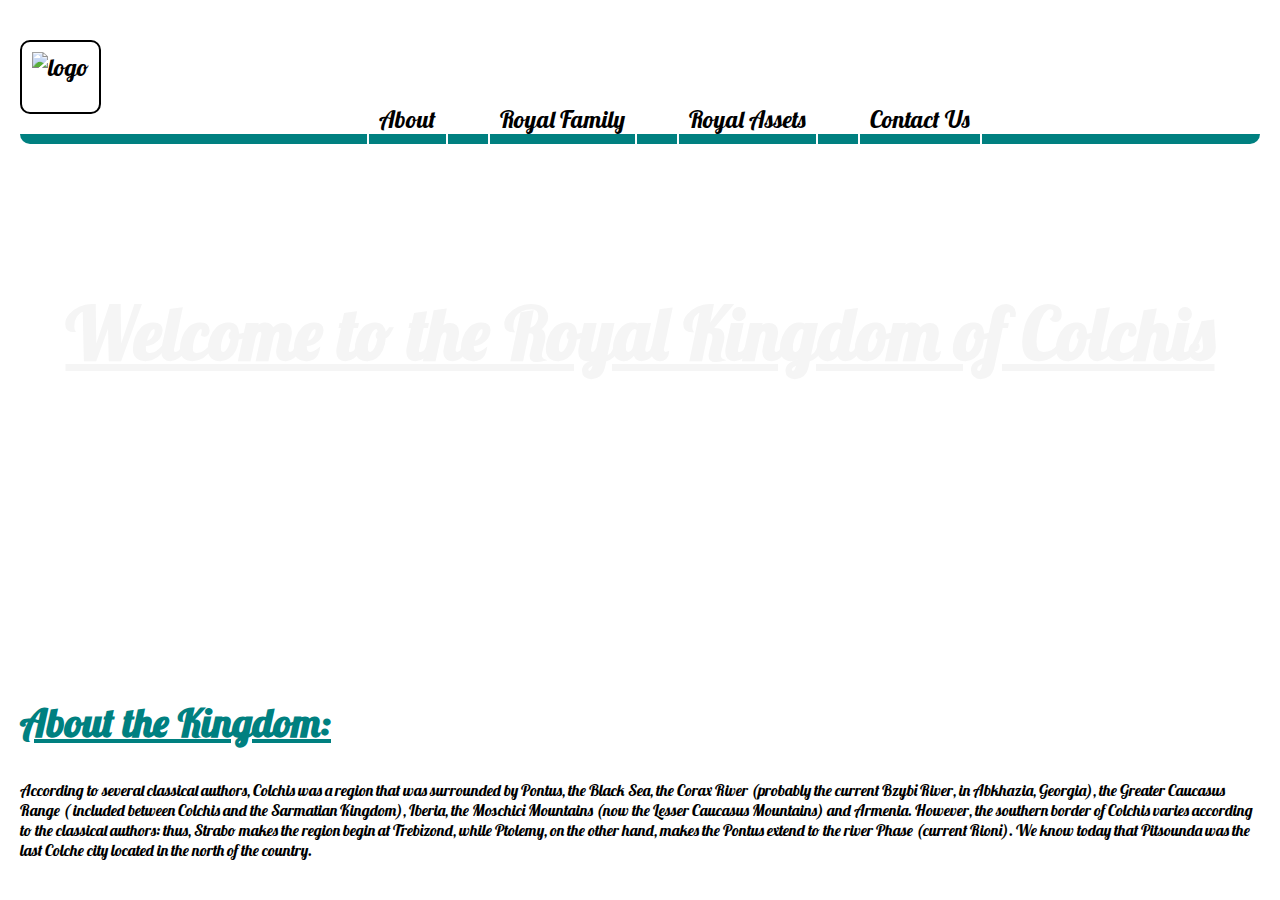
==== index.html @ 8de4387f "Initial commit" ====
<!DOCTYPE html>
<html>
  <head>
    <meta charset="utf-8" />
    <meta name="viewport" content="width=device-width" />
    <title>Web Development Tech Challenge</title>
    <link href="style.css" rel="stylesheet" type="text/css" />
  </head>
  <body>
    <!--Content goes here-->

    <!-- Navigation Section-->

    <header>
      <img id="logo"
      src=https://storage.googleapis.com/quest_editor_uploads/H4ijvZDAPnX9hnwzHwZhBYsghf3zzuIp.png
      alt="logo">
      <ul id="nav">
        <li><a href="/index.html">About</a></li>
        <li><a href="/royal-family.html">Royal Family</a></li>
        <li><a href="/assets.html">Royal Assets</a></li>
        <li><a href="/contact.html">Contact Us</a></li>
      </ul>
    </header>

    <!-- Hero Section -->

    <div id="hero">
      <h1>
        Welcome to the Royal Kingdom of Colchis
      </h1>
    </div>
    <h2>About the Kingdom:</h2>
    <p>
      According to several classical authors, Colchis was a region that was
      surrounded by Pontus, the Black Sea, the Corax River (probably the current
      Bzybi River, in Abkhazia, Georgia), the Greater Caucasus Range ( included
      between Colchis and the Sarmatian Kingdom), Iberia, the Moschici Mountains
      (now the Lesser Caucasus Mountains) and Armenia. However, the southern
      border of Colchis varies according to the classical authors: thus, Strabo
      makes the region begin at Trebizond, while Ptolemy, on the other hand,
      makes the Pontus extend to the river Phase (current Rioni). We know today
      that Pitsounda was the last Colche city located in the north of the
      country.
    </p>
  </body>
</html>
---- style.css ----
/* style commun à toutes les pages */

@import url("https://fonts.googleapis.com/css2?family=Lobster&display=swap");

body {
  margin: 20px;
  font-family: "Lobster", cursive, serif;
}

header {
  display: flex;
  font-size: 1.5em;
  border-bottom: solid 10px teal;
  border-radius: 10px;
}

#logo {
  margin-left: 0px;
  margin-top: 20px;
  margin-bottom: 20px;
  border: solid black 2px;
  padding: 10px;
  border-radius: 10px;
}

#nav {
  display: flex;
  margin-left: 15%;
  padding-top: 60px;
  margin-bottom: 0;
}

#nav a {
  text-decoration: none;
  color: black;
  padding: 10px;
  border: solid white 2px;
}

#nav a:hover {
  color: black;
  border: solid black 2px;
  padding: 10px;
  border-radius: 10px;
  text-decoration: none;
  cursor: pointer;
  box-shadow: 30px -16px teal;
}

#nav li {
  list-style-type: none;
  margin-left: 40px;
  white-space: nowrap;
}

h2 {
  font-size: 2.5em;
  text-decoration: underline;
  color: teal;
}

/* style de la page "About" */

#hero {
  background-image: url(https://images.pexels.com/photos/6788186/pexels-photo-6788186.jpeg?cs=srgb&dl=pexels-mohammed-zarovski-6788186.jpg&fm=jpg);
  height: 500px;
  width: 100%;
  background-repeat: no-repeat;
  background-size: cover;
  background-position: center;
  text-align: center;
  margin-top: 20px;
  border-radius: 10px;
}

#hero h1 {
  margin-top: 10%;
  display: inline-block;
  font-size: 4.5em;
  color: whitesmoke;
  text-decoration: underline;
}

/* style de la page "royal-family" */

#groupImg img {
  width: 260px;
  height: 400px;
  border-radius: 10px;
}

#groupImg {
  display: flex;
  justify-content: space-around;
  margin-top: 20px;
}

figcaption {
  text-align: center;
  color: teal;
  font-size: 2em;
  margin-top: 20px;
}

/* style de la page "assets" */

table {
  border: 2px solid black;
  border-radius: 10px;
  width: 70%;
  text-align: center;
  margin: auto;
  font-size: 1.2em;
}

td,
th {
  border: 2px solid teal;
  border-radius: 10px;
  width: 30%;
  height: 50px;
}

td {
  color: black;
}

th {
  color: white;
  background-color: teal;
  text-decoration: underline;
}

td:hover {
  background-color: teal;
  color: whitesmoke;
}

/* style de la page "contact" */

#contactForm {
  width: 70%;
  text-align: left;
  margin: auto;
  font-size: 1.5em;
  border: solid 2px teal;
  border-radius: 10px;
  padding: 20px;
}

#name,
#email {
  color: black;
  width: 90%;
  height: 2em;
}

#message {
  width: 90%;
  height: 10em;
}

#contSub {
  text-align: right;
}

#submit {
  width: 150px;
  background-color: teal;
  font-size: 1em;
  border: lightgray solid 2px;
  border-radius: 10px;
  font-family: "Lobster", cursive, serif;
}

#submit:hover {
  color: white;
  text-decoration: underline;
  cursor: pointer;
}
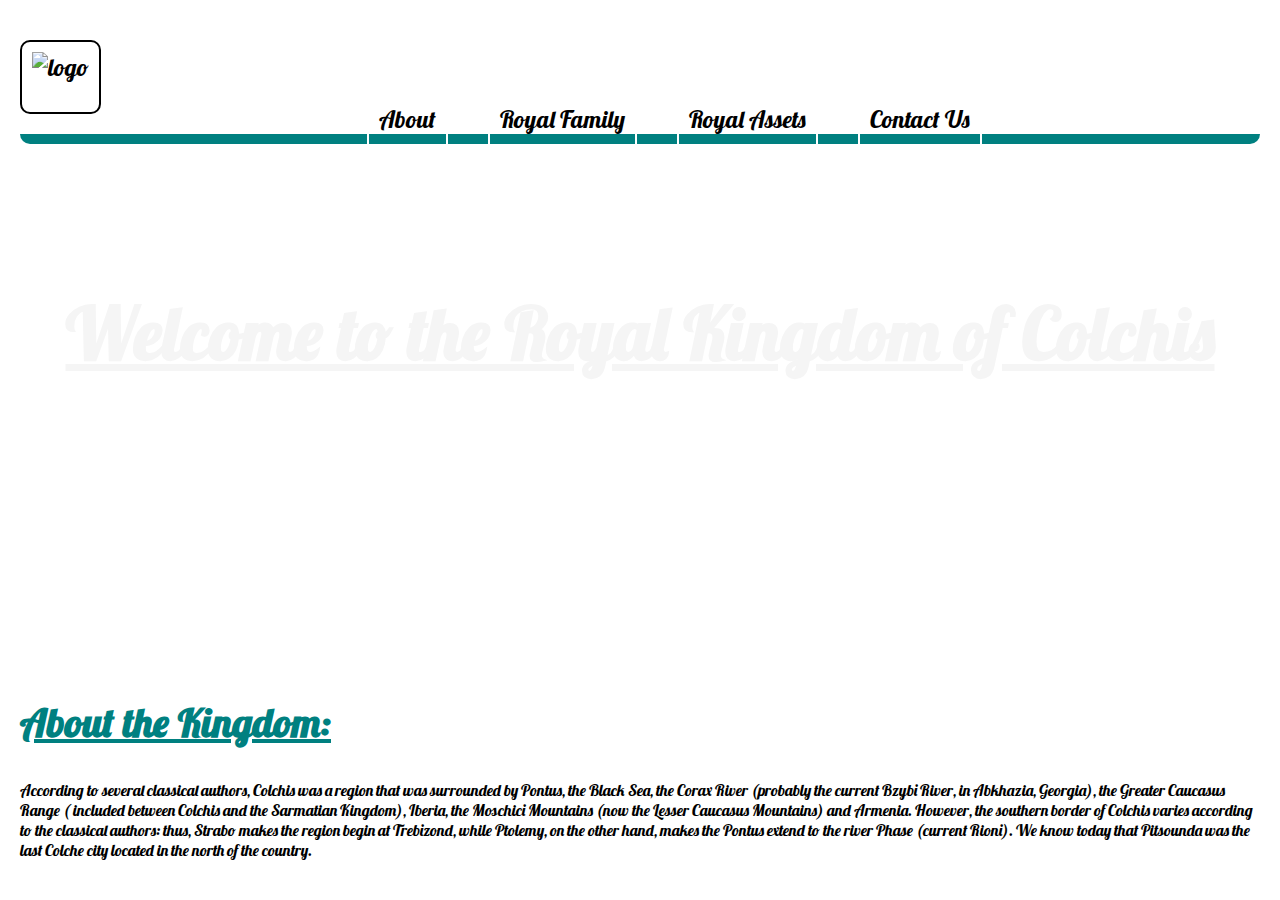
==== commit c3e22b64: "Links changes" ====
--- a/index.html
+++ b/index.html
@@ -16,10 +16,10 @@
       src=https://storage.googleapis.com/quest_editor_uploads/H4ijvZDAPnX9hnwzHwZhBYsghf3zzuIp.png
       alt="logo">
       <ul id="nav">
-        <li><a href="/index.html">About</a></li>
-        <li><a href="/royal-family.html">Royal Family</a></li>
-        <li><a href="/assets.html">Royal Assets</a></li>
-        <li><a href="/contact.html">Contact Us</a></li>
+        <li><a href="index.html">About</a></li>
+        <li><a href="royal-family.html">Royal Family</a></li>
+        <li><a href="assets.html">Royal Assets</a></li>
+        <li><a href="contact.html">Contact Us</a></li>
       </ul>
     </header>
 
